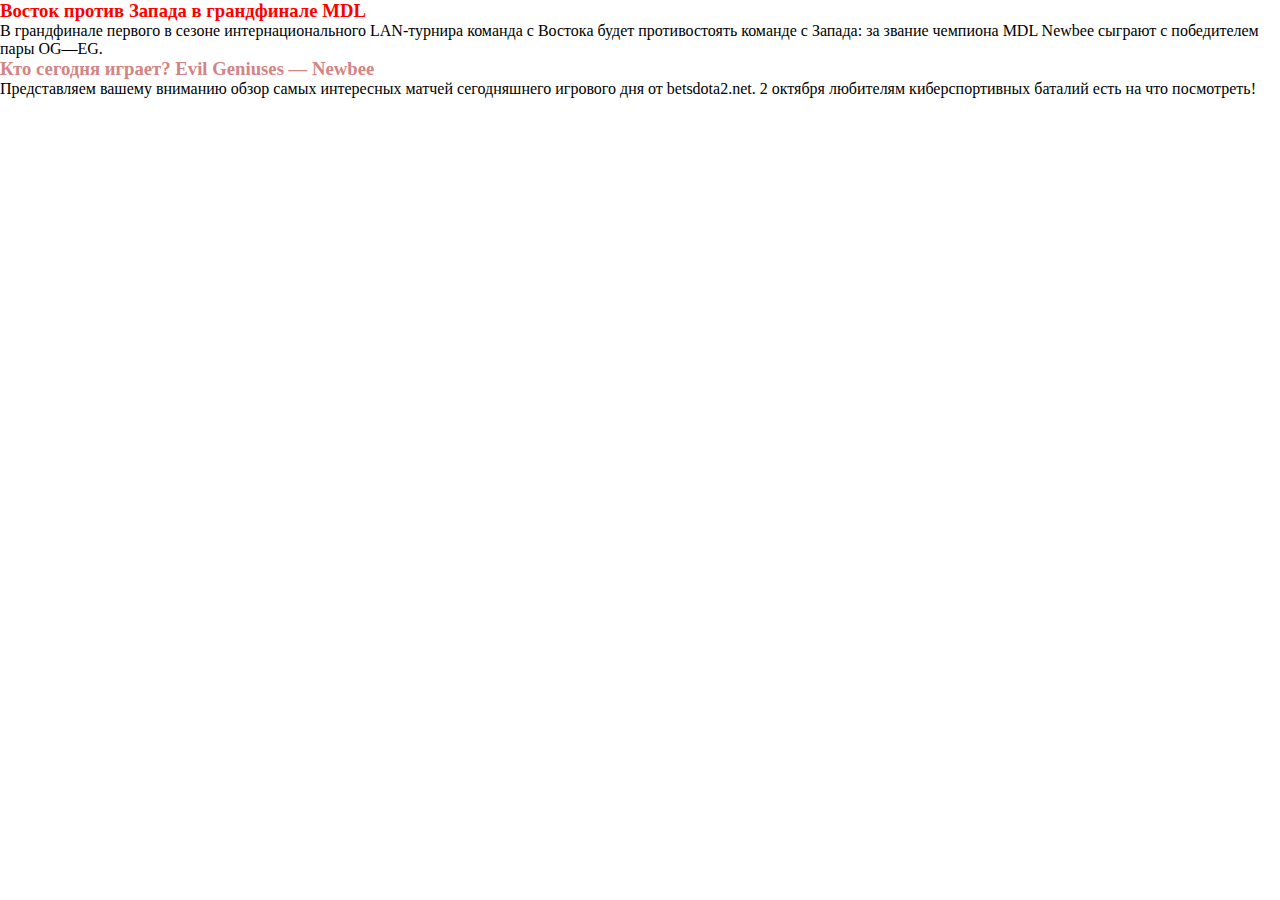
==== main.html @ 554eb4b4 "Update main.html" ====
<!DOCTYPE html>
<html>
<meta charset="UTF-8"/>
<link href="style.css" rel="stylesheet" type="text/css"/>
  <span>
<a href="new_1.html"><h3>Восток против Запада в грандфинале MDL</h3></a>
     В грандфинале первого в сезоне интернационального LAN-турнира команда с Востока будет противостоять
    команде с Запада: за звание чемпиона MDL Newbee сыграют с победителем пары OG—EG.
    </span>
    <span>
    <a href="new_2.html"><h3>Кто сегодня играет? Evil Geniuses — Newbee</h3></a>
Представляем вашему вниманию обзор самых интересных матчей сегодняшнего игрового 
дня от betsdota2.net. 2 октября любителям киберспортивных баталий есть на что посмотреть!
    </span>

</html>
---- style.css ----
a{
	text-decoration: none;
	color: #D38484;
}
#new_1{
	color: white;
}
*{
	margin: 0;
	padding: 0;
	outline: none;
}
aside{
	float: right;
	height: 99%;
	width: 18%;
	margin-left: 81%;
	margin-top: 2%;
	position: fixed;
}
a:hover{
	color:red;
}

button{
	color: #D38484;
	background-color: lightgrey;
	padding: 3px;
	border-radius: 20px 20px 20px 20px;
	width: 100%;
	margin:2px;
	margin-bottom: 4px;
	border-color: gray;
}
button:active{
	background-color: grey;
}
button:hover{
	border-color: white;
}
iframe{
	width: 70%;
	height: 100%;
	margin: 1%;
	border: 0px;
	background-color: white;
	border-radius: 20px 20px 20px 20px;
	padding: 1%;
}

header{
	margin-top: 10px;
	background-color:#6749D7;
	border-radius: 10px 10px 10px 10px;
	padding: 10px;
	flex-direction: row;
}
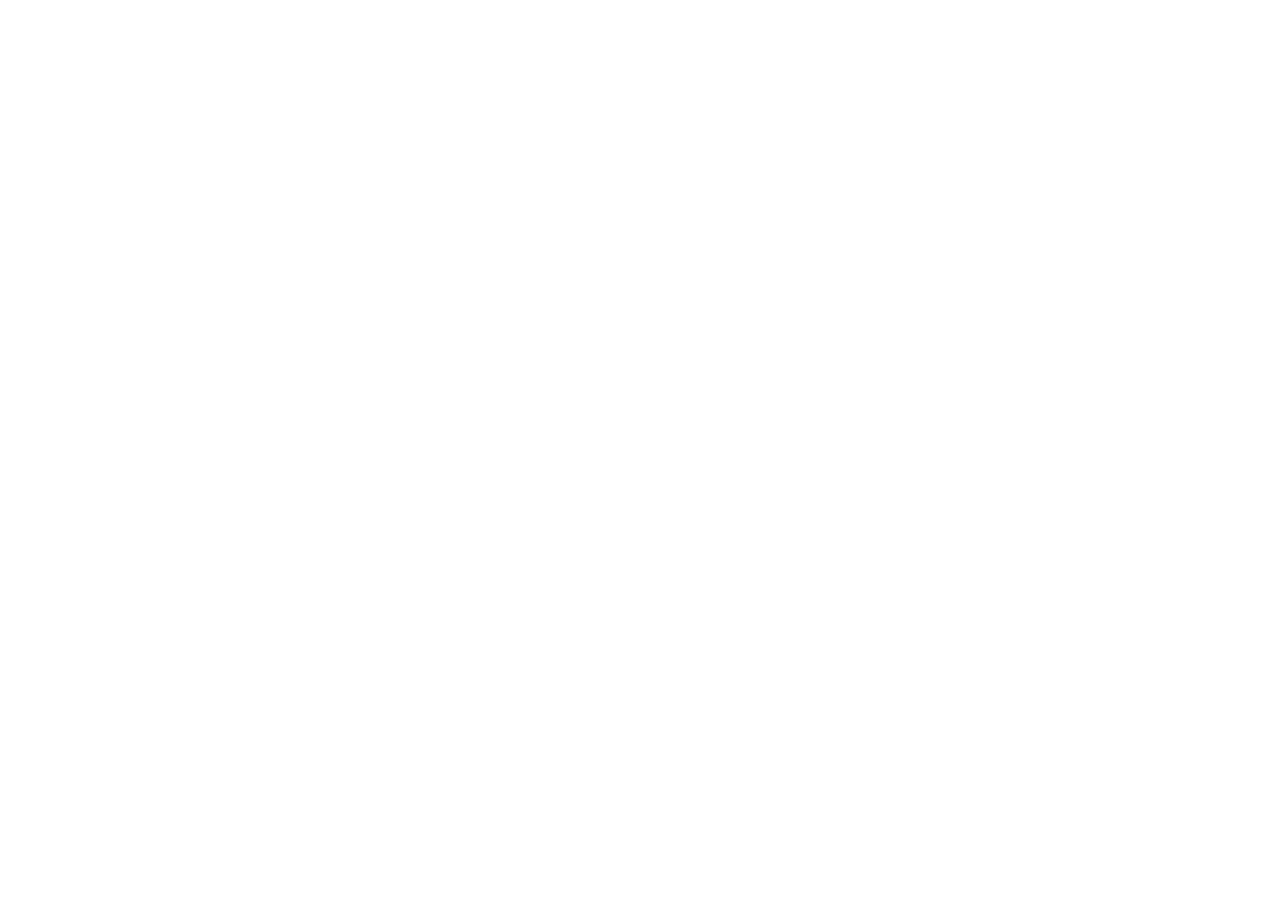
==== commit 1bcfbd00: "iframe dynamic height donw" ====
--- a/main.html
+++ b/main.html
@@ -2,15 +2,11 @@
 <html>
 <meta charset="UTF-8"/>
 <link href="style.css" rel="stylesheet" type="text/css"/>
-  <span>
-<a href="new_1.html"><h3>Восток против Запада в грандфинале MDL</h3></a>
-     В грандфинале первого в сезоне интернационального LAN-турнира команда с Востока будет противостоять
-    команде с Запада: за звание чемпиона MDL Newbee сыграют с победителем пары OG—EG.
-    </span>
-    <span>
-    <a href="new_2.html"><h3>Кто сегодня играет? Evil Geniuses — Newbee</h3></a>
-Представляем вашему вниманию обзор самых интересных матчей сегодняшнего игрового 
-дня от betsdota2.net. 2 октября любителям киберспортивных баталий есть на что посмотреть!
-    </span>
-
+
+<script src="jquery-3.1.1.min.js"></script>
+<script type="text/javascript">
+$(function() {
+    var iframe = $('iframe', parent.document.body);
+    iframe.height($(document.body).height());
+});
 </html>
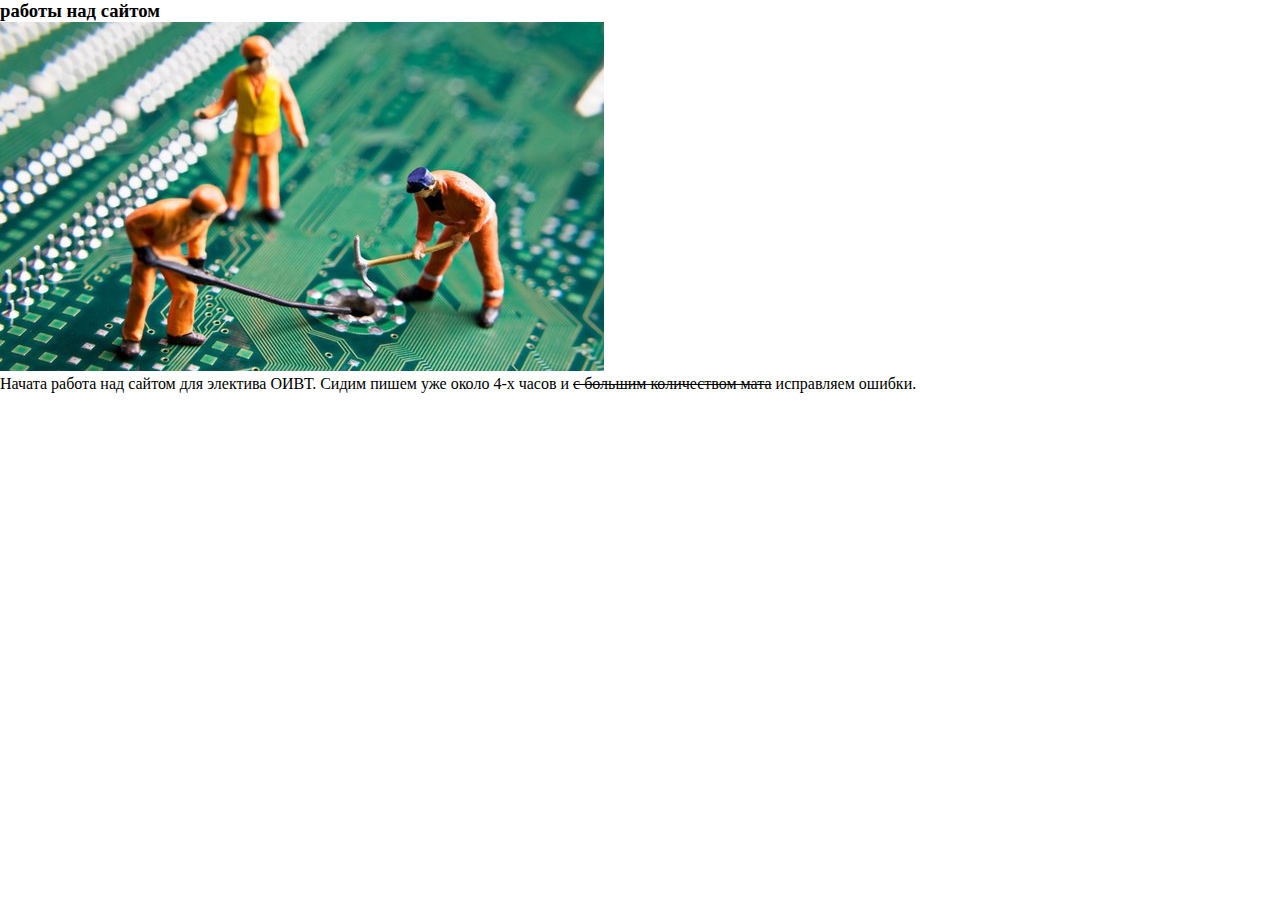
==== commit bb31cf44: "Merge branch 'gh-pages' of https://github.com/akbeak/balsoft_and_Akbeak into gh-pages" ====
--- a/main.html
+++ b/main.html
@@ -2,11 +2,16 @@
 <html>
 <meta charset="UTF-8"/>
 <link href="style.css" rel="stylesheet" type="text/css"/>
-
-<script src="jquery-3.1.1.min.js"></script>
-<script type="text/javascript">
-$(function() {
-    var iframe = $('iframe', parent.document.body);
-    iframe.height($(document.body).height());
+    <h3>работы над сайтом</h3>
+    <img src="tech.jpg"/><br/>
+    Начата работа над сайтом для электива ОИВТ.
+    Сидим пишем уже около 4-х часов и <s>с большим количеством мата</s> исправляем ошибки.
+    
+<script src="jquery-3.1.1.min.js"></script>
+<script type="text/javascript">
+$(function() {
+    var iframe = $('iframe', parent.document.body);
+    iframe.height($(document.body).height());
 });
+    </script>
 </html>
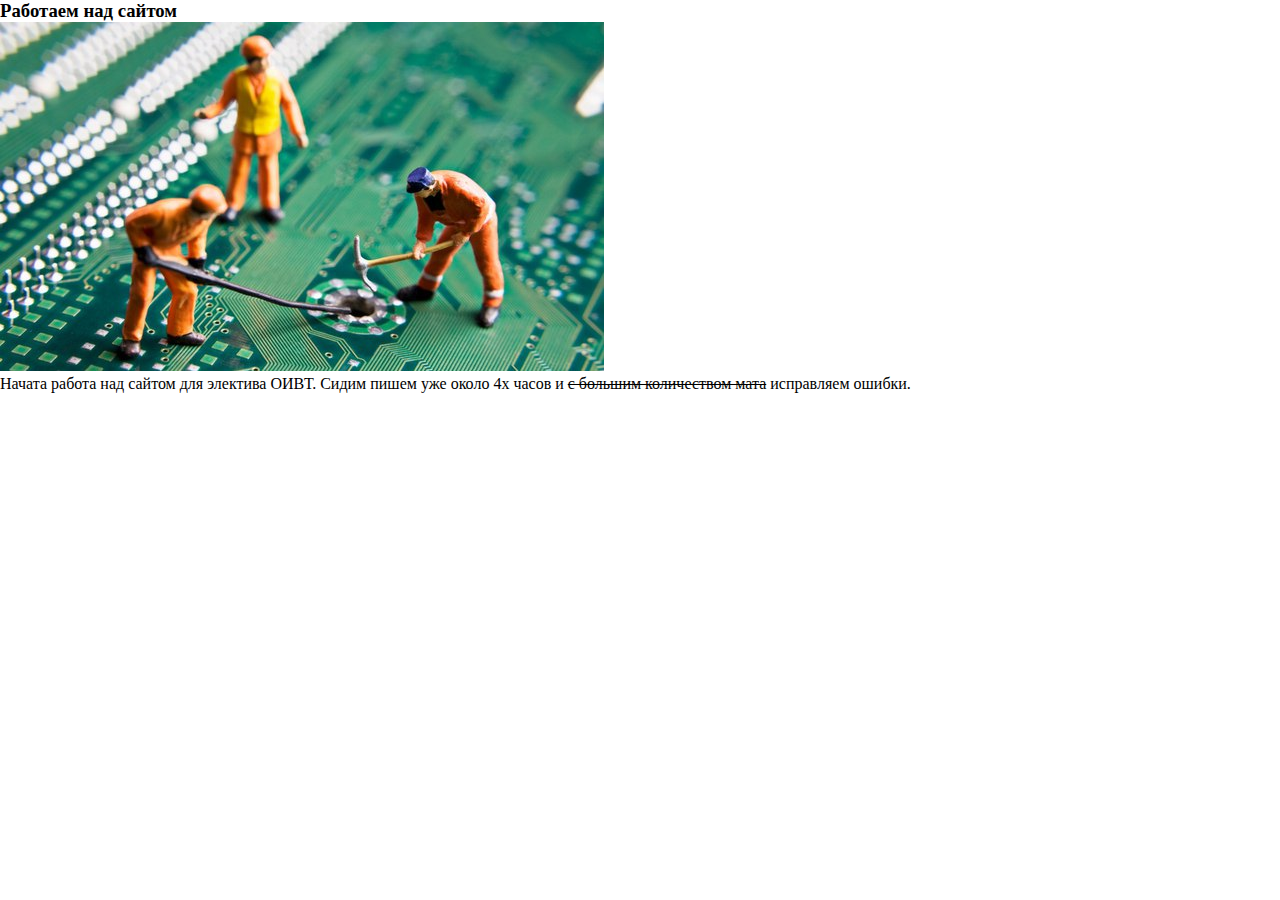
==== commit d0c2881c: "test .gitignore" ====
--- a/main.html
+++ b/main.html
@@ -2,16 +2,11 @@
 <html>
 <meta charset="UTF-8"/>
 <link href="style.css" rel="stylesheet" type="text/css"/>
-    <h3>работы над сайтом</h3>
+    <h3>Работаем над сайтом</h3>
     <img src="tech.jpg"/><br/>
     Начата работа над сайтом для электива ОИВТ.
-    Сидим пишем уже около 4-х часов и <s>с большим количеством мата</s> исправляем ошибки.
+    Сидим пишем уже около 4х часов и <s>с большим количеством мата</s> исправляем ошибки.
     
 <script src="jquery-3.1.1.min.js"></script>
-<script type="text/javascript">
-$(function() {
-    var iframe = $('iframe', parent.document.body);
-    iframe.height($(document.body).height());
-});
-    </script>
+<script src="autoUpdate.js"></script>
 </html>
--- a/style.css
+++ b/style.css
@@ -16,6 +16,8 @@
 	width: 18%;
 	margin-left: 81%;
 	margin-top: 2%;
+	background-color: white;
+	border-radius: 20px 20px 20px 20px;
 	position: fixed;
 }
 a:hover{
@@ -39,7 +41,7 @@
 	border-color: white;
 }
 iframe{
-	width: 70%;
+	width: 75%;
 	height: 100%;
 	margin: 1%;
 	border: 0px;
@@ -54,4 +56,14 @@
 	border-radius: 10px 10px 10px 10px;
 	padding: 10px;
 	flex-direction: row;
+	position: relative;
 }
+footer{
+	bottom: 0px;
+	color: #D38484;
+	position: fixed;
+}
+img{
+        width:604px;
+	height:349px;
+}
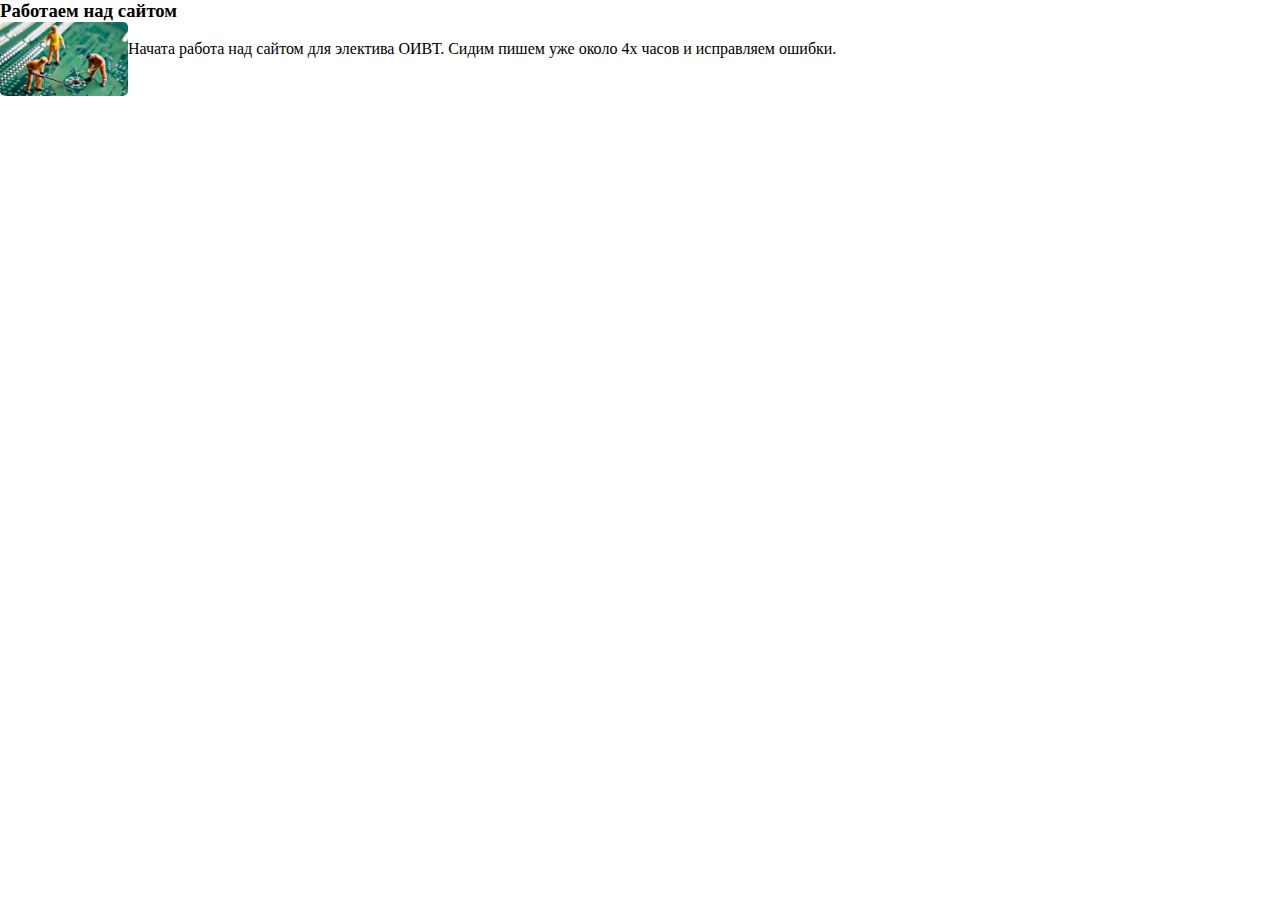
==== commit bd4f0f03: "adjustments" ====
--- a/main.html
+++ b/main.html
@@ -1,12 +1,13 @@
 <!DOCTYPE html>
 <html>
 <meta charset="UTF-8"/>
-<link href="style.css" rel="stylesheet" type="text/css"/>
-    <h3>Работаем над сайтом</h3>
+<link href="style.css" rel="stylesheet" type="text/css"/>
+    <h3>Работаем над сайтом</h3>
+<div class="entry">
     <img src="tech.jpg"/><br/>
     Начата работа над сайтом для электива ОИВТ.
-    Сидим пишем уже около 4х часов и <s>с большим количеством мата</s> исправляем ошибки.
-    
+    Сидим пишем уже около 4х часов и исправляем ошибки.
+</div>
 <script src="jquery-3.1.1.min.js"></script>
 <script src="autoUpdate.js"></script>
 </html>
--- a/style.css
+++ b/style.css
@@ -10,15 +10,16 @@
 	padding: 0;
 	outline: none;
 }
-aside{
+/*aside{
 	float: right;
 	height: 99%;
 	width: 18%;
 	margin-left: 81%;
 	margin-top: 2%;
-	background-color: white;
-	border-radius: 20px 20px 20px 20px;
-	position: fixed;
+	position: absolute;
+}*/
+a:visited{
+	color: #848484;
 }
 a:hover{
 	color:red;
@@ -41,7 +42,7 @@
 	border-color: white;
 }
 iframe{
-	width: 75%;
+	width: 95%;
 	height: 100%;
 	margin: 1%;
 	border: 0px;
@@ -50,12 +51,20 @@
 	padding: 1%;
 }
 
+.entry{
+	display: flex;
+	flex-direction:row;
+	flex-wrap: nowrap;
+}
+
 header{
 	margin-top: 10px;
 	background-color:#6749D7;
 	border-radius: 10px 10px 10px 10px;
 	padding: 10px;
+	display: flex;
 	flex-direction: row;
+	flex-wrap: nowrap;
 	position: relative;
 }
 footer{
@@ -64,6 +73,7 @@
 	position: fixed;
 }
 img{
-        width:604px;
-	height:349px;
+	border-radius: 5px;
+   width:10%;
+   height: 10%
 }
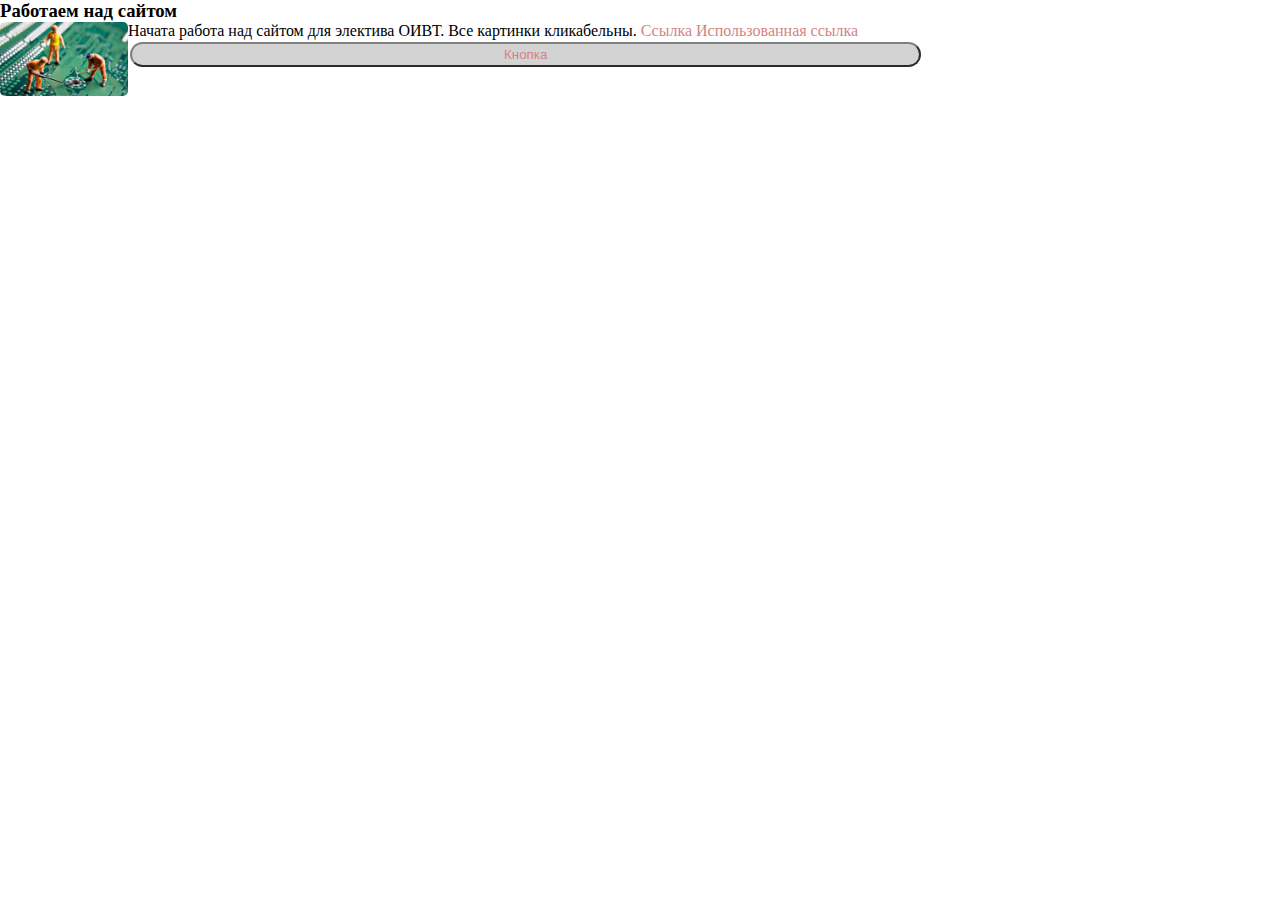
==== commit 989d3427: "header is fixed now" ====
--- a/main.html
+++ b/main.html
@@ -4,9 +4,14 @@
 <link href="style.css" rel="stylesheet" type="text/css"/>
     <h3>Работаем над сайтом</h3>
 <div class="entry">
-    <img src="tech.jpg"/><br/>
+    <img src="tech.jpg"/>
+    <span>
     Начата работа над сайтом для электива ОИВТ.
-    Сидим пишем уже около 4х часов и исправляем ошибки.
+    Все картинки кликабельны.
+    <a href="http://example.com">Ссылка</a>
+    <a href="index.html">Использованная ссылка</a>
+    <button onclick="alert('Нажата!')">Кнопка</button>
+    </span>
 </div>
 <script src="jquery-3.1.1.min.js"></script>
 <script src="autoUpdate.js"></script>
--- a/style.css
+++ b/style.css
@@ -41,6 +41,10 @@
 button:hover{
 	border-color: white;
 }
+button:focus{
+	border-style: solid;
+	border-width: 3px;
+}
 iframe{
 	width: 95%;
 	height: 100%;
@@ -65,7 +69,8 @@
 	display: flex;
 	flex-direction: row;
 	flex-wrap: nowrap;
-	position: relative;
+	position: fixed;
+	width: 99%;
 }
 footer{
 	bottom: 0px;
